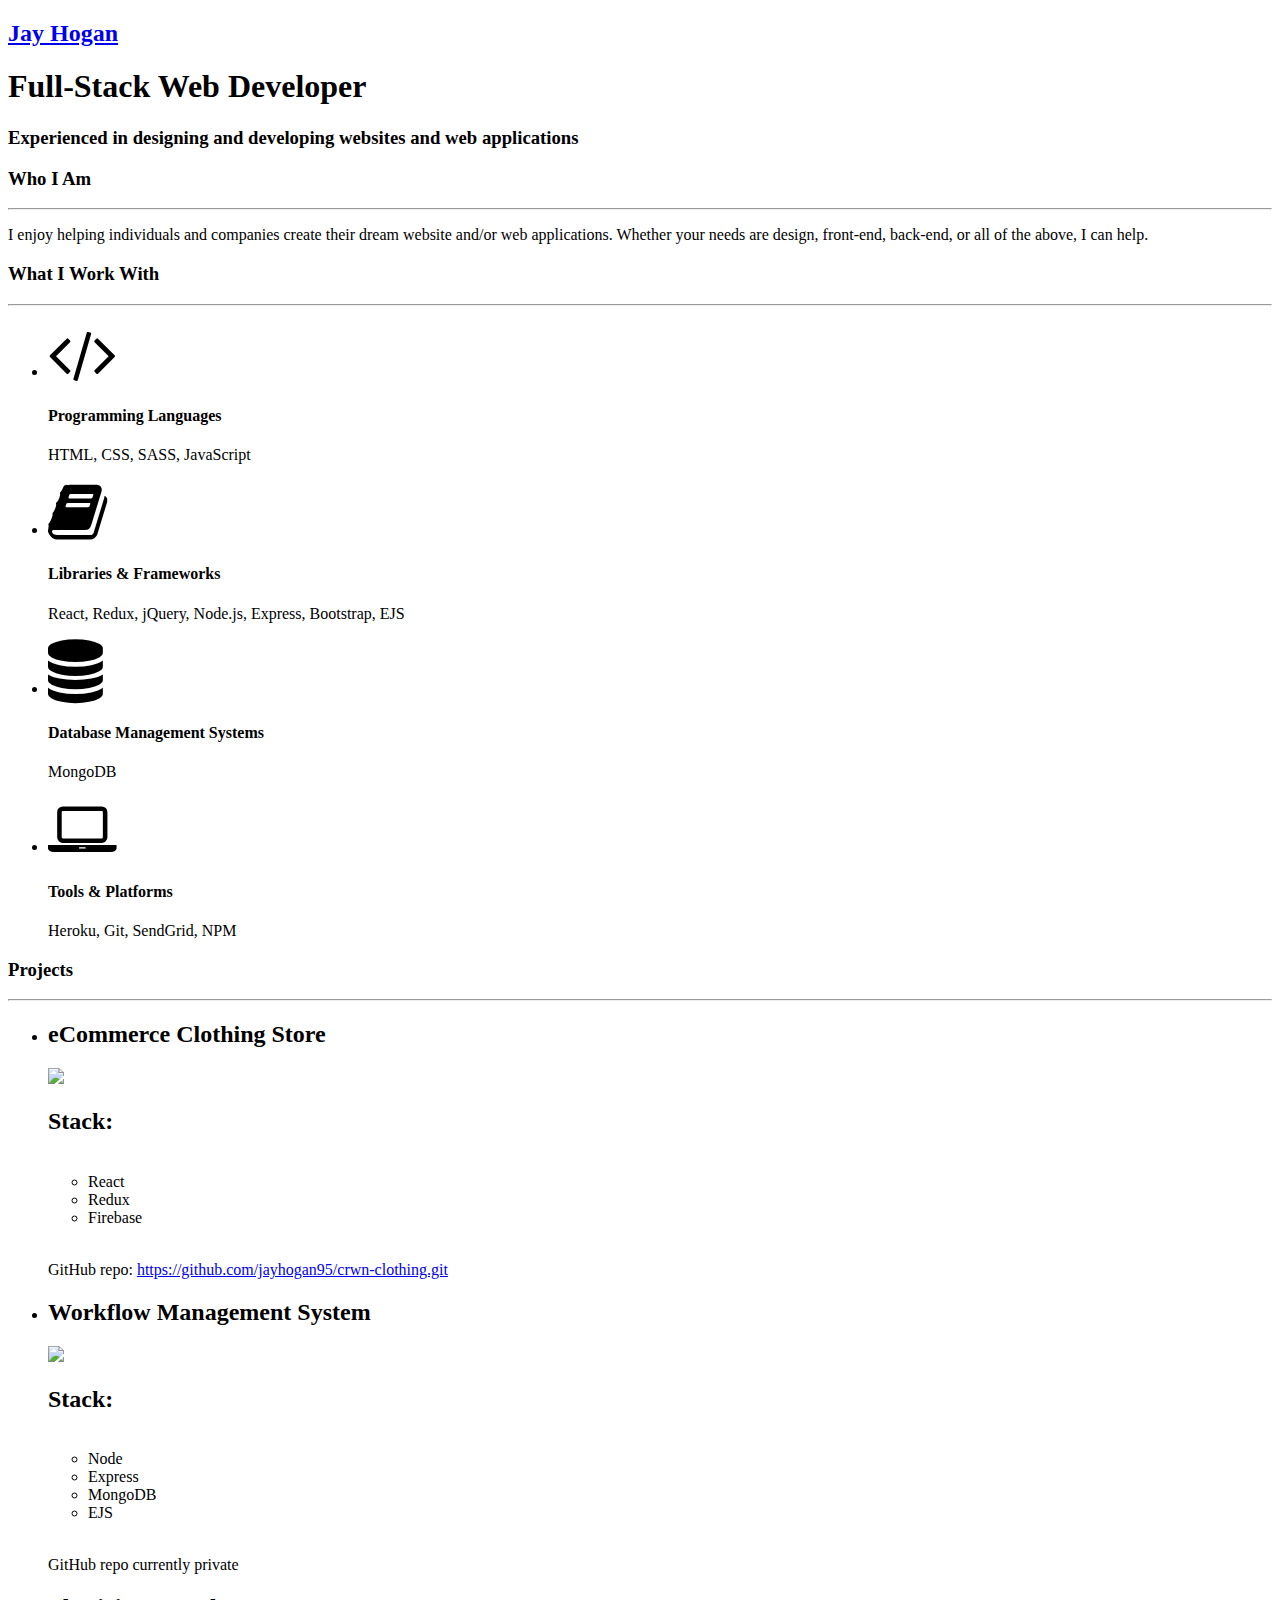
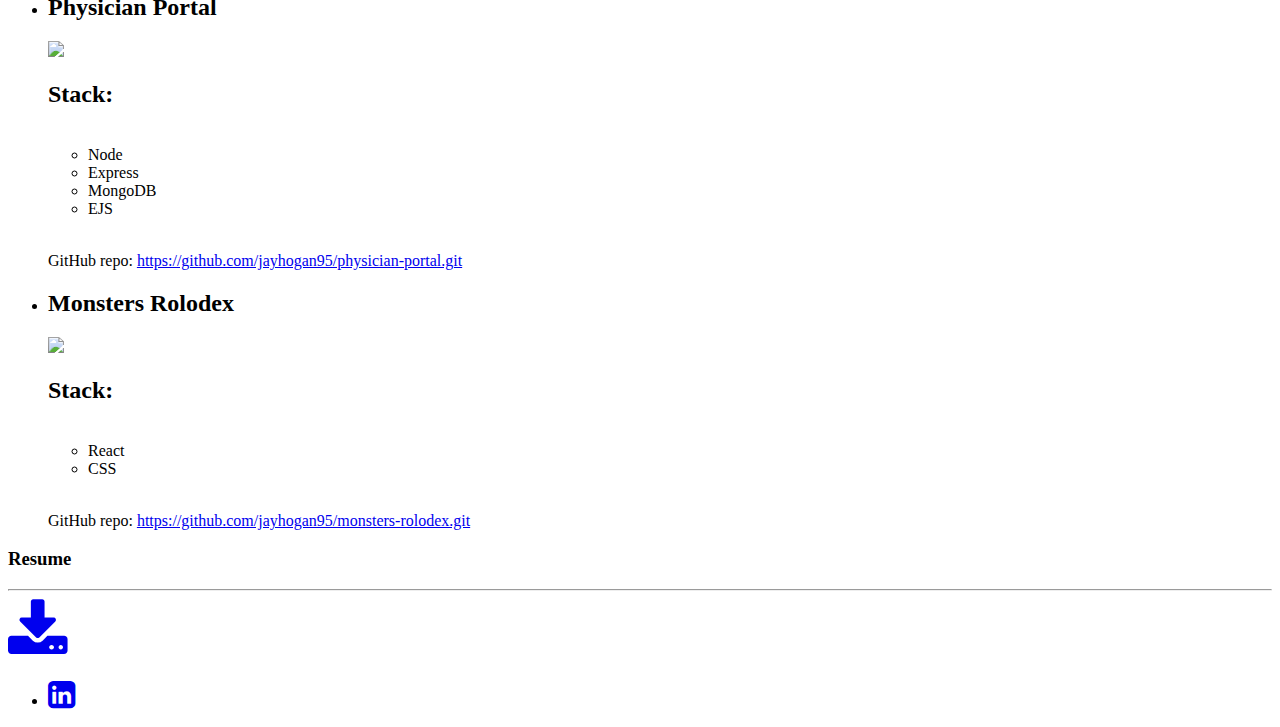
==== docs/index.html @ 7d685b5f "images set to PNG instead of png" ====
<!DOCTYPE html>
<html>
    <head>
        <meta charset="utf-8">
        <meta name="viewport" content="width=device-width, initial-scale=1">
        <title>Jay Hogan</title>
        <link href="https://fonts.googleapis.com/css?family=Open+Sans" rel="stylesheet">
        <link href="https://fonts.googleapis.com/css?family=Quicksand" rel="stylesheet">
        <link rel="stylesheet" href="https://maxcdn.bootstrapcdn.com/font-awesome/4.7.0/css/font-awesome.min.css">
        <link rel="shortcut icon" type="image/jpg" href="images/favicon.ico"/>
        <link rel="stylesheet" href="styles.css">
    </head>

    <body>
        <header>
            <h2><a href="/">Jay Hogan</a></h2>
        </header>

    <section class="hero">
        <div class="background-image" style="background: linear-gradient(90deg, rgba(12,18,34,1) 0%, rgba(9,77,121,1) 47%, rgba(0,190,195,1) 100%)"></div>
        <div class="hero-content-area">
            <h1>Full-Stack Web Developer</h1>
            <h3>Experienced in designing and developing websites and web applications</h3>
        </div>
    </section>
    
    <section class="about">
        <h3 class="title">Who I Am</h3>
        <hr>
        <p>I enjoy helping individuals and companies create their dream website and/or web applications. Whether your needs are design, front-end, back-end, or all of the above, I can help.</p>
    </section>

    <section class="packages">
        <h3 class="title">What I Work With</h3>
        <hr>

        <ul class="grid">
            <li>
                <i class="fa fa-code fa-4x"></i>
                <h4>Programming Languages</h4>
                <p>HTML, CSS, SASS, JavaScript</p>
            </li>
            <li>
                <i class="fa fa-book fa-4x"></i>
                <h4>Libraries & Frameworks</h4>
                <p>React, Redux, jQuery, Node.js, Express, Bootstrap, EJS</p>
            </li>
            <li>
                <i class="fa fa-database fa-4x"></i>
                <h4>Database Management Systems</h4>
                <p>MongoDB</p>
            </li>
            <li>
                <i class="fa fa-laptop fa-4x"></i>
                <h4>Tools & Platforms</h4>
                <p>Heroku, Git, SendGrid, NPM</p>
            </li>
        </ul>
    </section>

    <section class="projects">
        <h3 class="title">Projects</h3>
        <hr>
        <ul class="grid">
            <li>
                <h2>eCommerce Clothing Store</h2>
                <div class="container">
                    <img class="project-img" src="images/crwn-clothing.png" />
                    <div class="overlay">
                        <span class="project-description">
                            <h2>Stack:</h2>
                            <br>
                            <ul>
                                <li>React</li>
                                <li>Redux</li>
                                <li>Firebase</li>
                            </ul>
                            <br>
                            <p>GitHub repo: <a href="https://github.com/jayhogan95/crwn-clothing.git" target="_blank">https://github.com/jayhogan95/crwn-clothing.git</a></p>
                        </span>
                    </div>
                </div>
            </li>
            <li>
                <h2>Workflow Management System</h2>
                <div class="container">
                    <img class="project-img" src="images/kit-project.png" />
                    <div class="overlay">
                        <span class="project-description">
                            <h2>Stack:</h2>
                            <br>
                            <ul>
                                <li>Node</li>
                                <li>Express</li>
                                <li>MongoDB</li>
                                <li>EJS</li>
                            </ul>
                            <br>
                            <p>GitHub repo currently private</p>
                        </span>
                    </div>
                </div>
            </li>
            <li>
                <h2>Physician Portal</h2>
                <div class="container">
                    <img class="project-img" src="images/phys-portal.png" />
                    <div class="overlay">
                        <span class="project-description">
                            <h2>Stack:</h2>
                            <br>
                            <ul>
                                <li>Node</li>
                                <li>Express</li>
                                <li>MongoDB</li>
                                <li>EJS</li>
                            </ul>
                            <br>
                            <p>GitHub repo: <a href="https://github.com/jayhogan95/physician-portal.git" target="_blank">https://github.com/jayhogan95/physician-portal.git</a></p>
                        </span>
                    </div>
                </div>
            </li>
            <li>
                <h2>Monsters Rolodex</h2>
                <div class="container">
                    <img class="project-img" src="images/monster-rolodex.png" />
                    <div class="overlay">
                        <span class="project-description">
                            <h2>Stack:</h2>
                            <br>
                            <ul>
                                <li>React</li>
                                <li>CSS</li>
                            </ul>
                            <br>
                            <p>GitHub repo: <a href="https://github.com/jayhogan95/monsters-rolodex.git" target="_blank">https://github.com/jayhogan95/monsters-rolodex.git</a></p>
                        </span>
                    </div>
                </div>
            </li>
        </ul>
    </section>

    <section class="resume">
        <h3 class="title">Resume</h3>
        <hr>
        <a href="src/Resume (2).pdf" target="_blank"><i class="fa fa-download fa-4x"></i></a>
    </section>

    <footer>
        <ul>
            <li><a href="https://www.linkedin.com/in/jay-hogan-66610b90" target="_blank"><i class="fa fa-linkedin-square fa-2x"></i></a></li>
        </ul>
    </footer>

    </body>
</html>
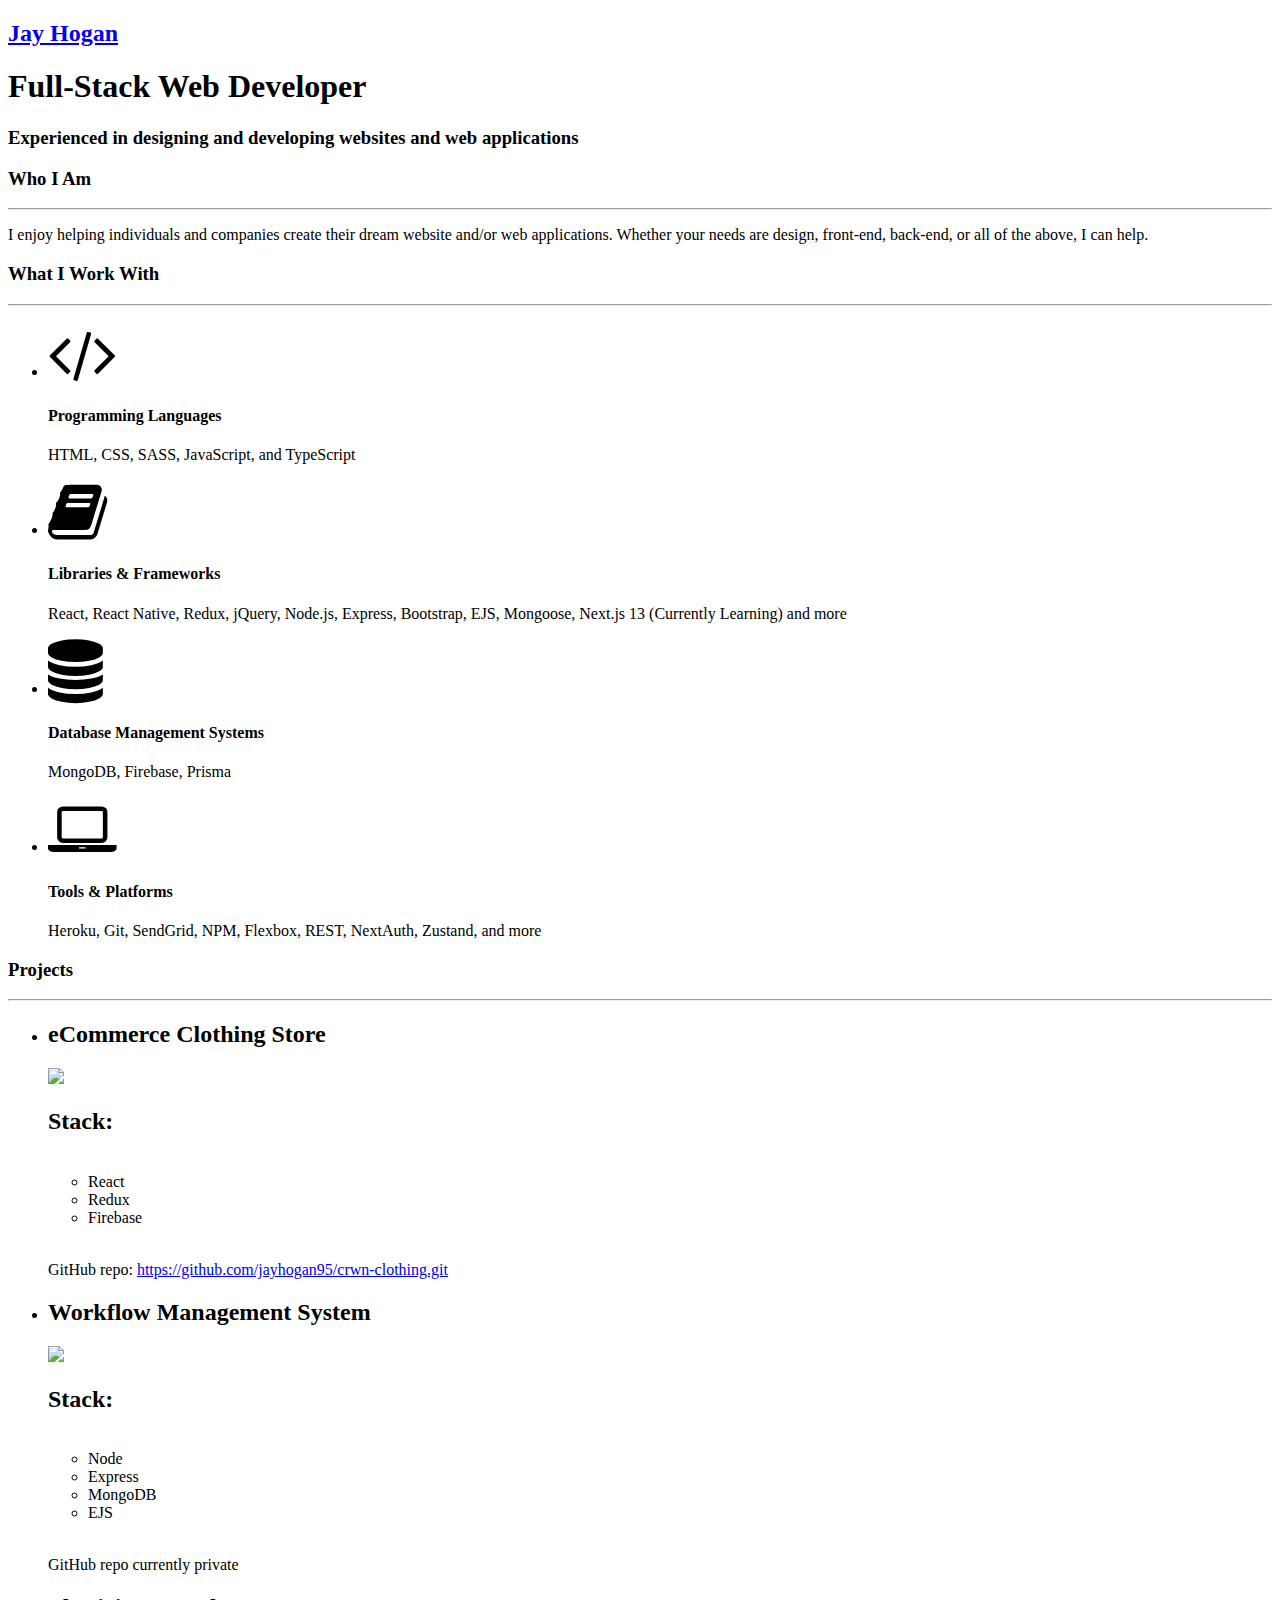
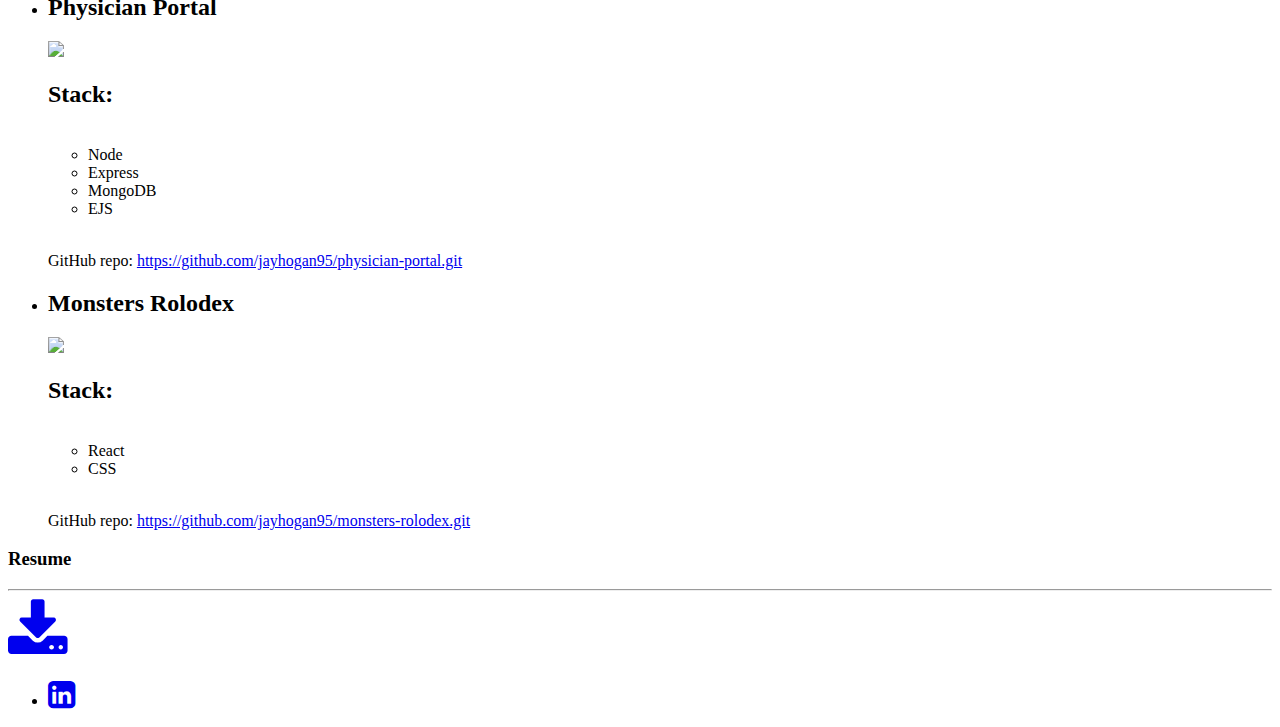
==== commit 543e7e7b: "changes made to reflect new skills and updated resume" ====
--- a/docs/index.html
+++ b/docs/index.html
@@ -1,158 +1,217 @@
 <!DOCTYPE html>
 <html>
-    <head>
-        <meta charset="utf-8">
-        <meta name="viewport" content="width=device-width, initial-scale=1">
-        <title>Jay Hogan</title>
-        <link href="https://fonts.googleapis.com/css?family=Open+Sans" rel="stylesheet">
-        <link href="https://fonts.googleapis.com/css?family=Quicksand" rel="stylesheet">
-        <link rel="stylesheet" href="https://maxcdn.bootstrapcdn.com/font-awesome/4.7.0/css/font-awesome.min.css">
-        <link rel="shortcut icon" type="image/jpg" href="images/favicon.ico"/>
-        <link rel="stylesheet" href="styles.css">
-    </head>
-
-    <body>
-        <header>
-            <h2><a href="/">Jay Hogan</a></h2>
-        </header>
+  <head>
+    <meta charset="utf-8" />
+    <meta name="viewport" content="width=device-width, initial-scale=1" />
+    <title>Jay Hogan</title>
+    <link
+      href="https://fonts.googleapis.com/css?family=Open+Sans"
+      rel="stylesheet"
+    />
+    <link
+      href="https://fonts.googleapis.com/css?family=Quicksand"
+      rel="stylesheet"
+    />
+    <link
+      rel="stylesheet"
+      href="https://maxcdn.bootstrapcdn.com/font-awesome/4.7.0/css/font-awesome.min.css"
+    />
+    <link rel="shortcut icon" type="image/jpg" href="images/favicon.ico" />
+    <link rel="stylesheet" href="styles.css" />
+  </head>
+
+  <body>
+    <header>
+      <h2><a href="/">Jay Hogan</a></h2>
+    </header>
 
     <section class="hero">
-        <div class="background-image" style="background: linear-gradient(90deg, rgba(12,18,34,1) 0%, rgba(9,77,121,1) 47%, rgba(0,190,195,1) 100%)"></div>
-        <div class="hero-content-area">
-            <h1>Full-Stack Web Developer</h1>
-            <h3>Experienced in designing and developing websites and web applications</h3>
-        </div>
-    </section>
-    
+      <div
+        class="background-image"
+        style="
+          background: linear-gradient(
+            90deg,
+            rgba(12, 18, 34, 1) 0%,
+            rgba(9, 77, 121, 1) 47%,
+            rgba(0, 190, 195, 1) 100%
+          );
+        "
+      ></div>
+      <div class="hero-content-area">
+        <h1>Full-Stack Web Developer</h1>
+        <h3>
+          Experienced in designing and developing websites and web applications
+        </h3>
+      </div>
+    </section>
+
     <section class="about">
-        <h3 class="title">Who I Am</h3>
-        <hr>
-        <p>I enjoy helping individuals and companies create their dream website and/or web applications. Whether your needs are design, front-end, back-end, or all of the above, I can help.</p>
+      <h3 class="title">Who I Am</h3>
+      <hr />
+      <p>
+        I enjoy helping individuals and companies create their dream website
+        and/or web applications. Whether your needs are design, front-end,
+        back-end, or all of the above, I can help.
+      </p>
     </section>
 
     <section class="packages">
-        <h3 class="title">What I Work With</h3>
-        <hr>
-
-        <ul class="grid">
-            <li>
-                <i class="fa fa-code fa-4x"></i>
-                <h4>Programming Languages</h4>
-                <p>HTML, CSS, SASS, JavaScript</p>
-            </li>
-            <li>
-                <i class="fa fa-book fa-4x"></i>
-                <h4>Libraries & Frameworks</h4>
-                <p>React, Redux, jQuery, Node.js, Express, Bootstrap, EJS</p>
-            </li>
-            <li>
-                <i class="fa fa-database fa-4x"></i>
-                <h4>Database Management Systems</h4>
-                <p>MongoDB</p>
-            </li>
-            <li>
-                <i class="fa fa-laptop fa-4x"></i>
-                <h4>Tools & Platforms</h4>
-                <p>Heroku, Git, SendGrid, NPM</p>
-            </li>
-        </ul>
+      <h3 class="title">What I Work With</h3>
+      <hr />
+
+      <ul class="grid">
+        <li>
+          <i class="fa fa-code fa-4x"></i>
+          <h4>Programming Languages</h4>
+          <p>HTML, CSS, SASS, JavaScript, and TypeScript</p>
+        </li>
+        <li>
+          <i class="fa fa-book fa-4x"></i>
+          <h4>Libraries & Frameworks</h4>
+          <p>
+            React, React Native, Redux, jQuery, Node.js, Express, Bootstrap,
+            EJS, Mongoose, Next.js 13 (Currently Learning) and more
+          </p>
+        </li>
+        <li>
+          <i class="fa fa-database fa-4x"></i>
+          <h4>Database Management Systems</h4>
+          <p>MongoDB, Firebase, Prisma</p>
+        </li>
+        <li>
+          <i class="fa fa-laptop fa-4x"></i>
+          <h4>Tools & Platforms</h4>
+          <p>
+            Heroku, Git, SendGrid, NPM, Flexbox, REST, NextAuth, Zustand, and
+            more
+          </p>
+        </li>
+      </ul>
     </section>
 
     <section class="projects">
-        <h3 class="title">Projects</h3>
-        <hr>
-        <ul class="grid">
-            <li>
-                <h2>eCommerce Clothing Store</h2>
-                <div class="container">
-                    <img class="project-img" src="images/crwn-clothing.png" />
-                    <div class="overlay">
-                        <span class="project-description">
-                            <h2>Stack:</h2>
-                            <br>
-                            <ul>
-                                <li>React</li>
-                                <li>Redux</li>
-                                <li>Firebase</li>
-                            </ul>
-                            <br>
-                            <p>GitHub repo: <a href="https://github.com/jayhogan95/crwn-clothing.git" target="_blank">https://github.com/jayhogan95/crwn-clothing.git</a></p>
-                        </span>
-                    </div>
-                </div>
-            </li>
-            <li>
-                <h2>Workflow Management System</h2>
-                <div class="container">
-                    <img class="project-img" src="images/kit-project.png" />
-                    <div class="overlay">
-                        <span class="project-description">
-                            <h2>Stack:</h2>
-                            <br>
-                            <ul>
-                                <li>Node</li>
-                                <li>Express</li>
-                                <li>MongoDB</li>
-                                <li>EJS</li>
-                            </ul>
-                            <br>
-                            <p>GitHub repo currently private</p>
-                        </span>
-                    </div>
-                </div>
-            </li>
-            <li>
-                <h2>Physician Portal</h2>
-                <div class="container">
-                    <img class="project-img" src="images/phys-portal.png" />
-                    <div class="overlay">
-                        <span class="project-description">
-                            <h2>Stack:</h2>
-                            <br>
-                            <ul>
-                                <li>Node</li>
-                                <li>Express</li>
-                                <li>MongoDB</li>
-                                <li>EJS</li>
-                            </ul>
-                            <br>
-                            <p>GitHub repo: <a href="https://github.com/jayhogan95/physician-portal.git" target="_blank">https://github.com/jayhogan95/physician-portal.git</a></p>
-                        </span>
-                    </div>
-                </div>
-            </li>
-            <li>
-                <h2>Monsters Rolodex</h2>
-                <div class="container">
-                    <img class="project-img" src="images/monster-rolodex.png" />
-                    <div class="overlay">
-                        <span class="project-description">
-                            <h2>Stack:</h2>
-                            <br>
-                            <ul>
-                                <li>React</li>
-                                <li>CSS</li>
-                            </ul>
-                            <br>
-                            <p>GitHub repo: <a href="https://github.com/jayhogan95/monsters-rolodex.git" target="_blank">https://github.com/jayhogan95/monsters-rolodex.git</a></p>
-                        </span>
-                    </div>
-                </div>
-            </li>
-        </ul>
+      <h3 class="title">Projects</h3>
+      <hr />
+      <ul class="grid">
+        <li>
+          <h2>eCommerce Clothing Store</h2>
+          <div class="container">
+            <img class="project-img" src="images/crwn-clothing.png" />
+            <div class="overlay">
+              <span class="project-description">
+                <h2>Stack:</h2>
+                <br />
+                <ul>
+                  <li>React</li>
+                  <li>Redux</li>
+                  <li>Firebase</li>
+                </ul>
+                <br />
+                <p>
+                  GitHub repo:
+                  <a
+                    href="https://github.com/jayhogan95/crwn-clothing.git"
+                    target="_blank"
+                    >https://github.com/jayhogan95/crwn-clothing.git</a
+                  >
+                </p>
+              </span>
+            </div>
+          </div>
+        </li>
+        <li>
+          <h2>Workflow Management System</h2>
+          <div class="container">
+            <img class="project-img" src="images/kit-project.png" />
+            <div class="overlay">
+              <span class="project-description">
+                <h2>Stack:</h2>
+                <br />
+                <ul>
+                  <li>Node</li>
+                  <li>Express</li>
+                  <li>MongoDB</li>
+                  <li>EJS</li>
+                </ul>
+                <br />
+                <p>GitHub repo currently private</p>
+              </span>
+            </div>
+          </div>
+        </li>
+        <li>
+          <h2>Physician Portal</h2>
+          <div class="container">
+            <img class="project-img" src="images/phys-portal.png" />
+            <div class="overlay">
+              <span class="project-description">
+                <h2>Stack:</h2>
+                <br />
+                <ul>
+                  <li>Node</li>
+                  <li>Express</li>
+                  <li>MongoDB</li>
+                  <li>EJS</li>
+                </ul>
+                <br />
+                <p>
+                  GitHub repo:
+                  <a
+                    href="https://github.com/jayhogan95/physician-portal.git"
+                    target="_blank"
+                    >https://github.com/jayhogan95/physician-portal.git</a
+                  >
+                </p>
+              </span>
+            </div>
+          </div>
+        </li>
+        <li>
+          <h2>Monsters Rolodex</h2>
+          <div class="container">
+            <img class="project-img" src="images/monster-rolodex.png" />
+            <div class="overlay">
+              <span class="project-description">
+                <h2>Stack:</h2>
+                <br />
+                <ul>
+                  <li>React</li>
+                  <li>CSS</li>
+                </ul>
+                <br />
+                <p>
+                  GitHub repo:
+                  <a
+                    href="https://github.com/jayhogan95/monsters-rolodex.git"
+                    target="_blank"
+                    >https://github.com/jayhogan95/monsters-rolodex.git</a
+                  >
+                </p>
+              </span>
+            </div>
+          </div>
+        </li>
+      </ul>
     </section>
 
     <section class="resume">
-        <h3 class="title">Resume</h3>
-        <hr>
-        <a href="src/Resume (2).pdf" target="_blank"><i class="fa fa-download fa-4x"></i></a>
+      <h3 class="title">Resume</h3>
+      <hr />
+      <a href="src/resume2023.pdf" target="_blank"
+        ><i class="fa fa-download fa-4x"></i
+      ></a>
     </section>
 
     <footer>
-        <ul>
-            <li><a href="https://www.linkedin.com/in/jay-hogan-66610b90" target="_blank"><i class="fa fa-linkedin-square fa-2x"></i></a></li>
-        </ul>
+      <ul>
+        <li>
+          <a
+            href="https://www.linkedin.com/in/jay-hogan-66610b90"
+            target="_blank"
+            ><i class="fa fa-linkedin-square fa-2x"></i
+          ></a>
+        </li>
+      </ul>
     </footer>
-
-    </body>
-</html>+  </body>
+</html>
